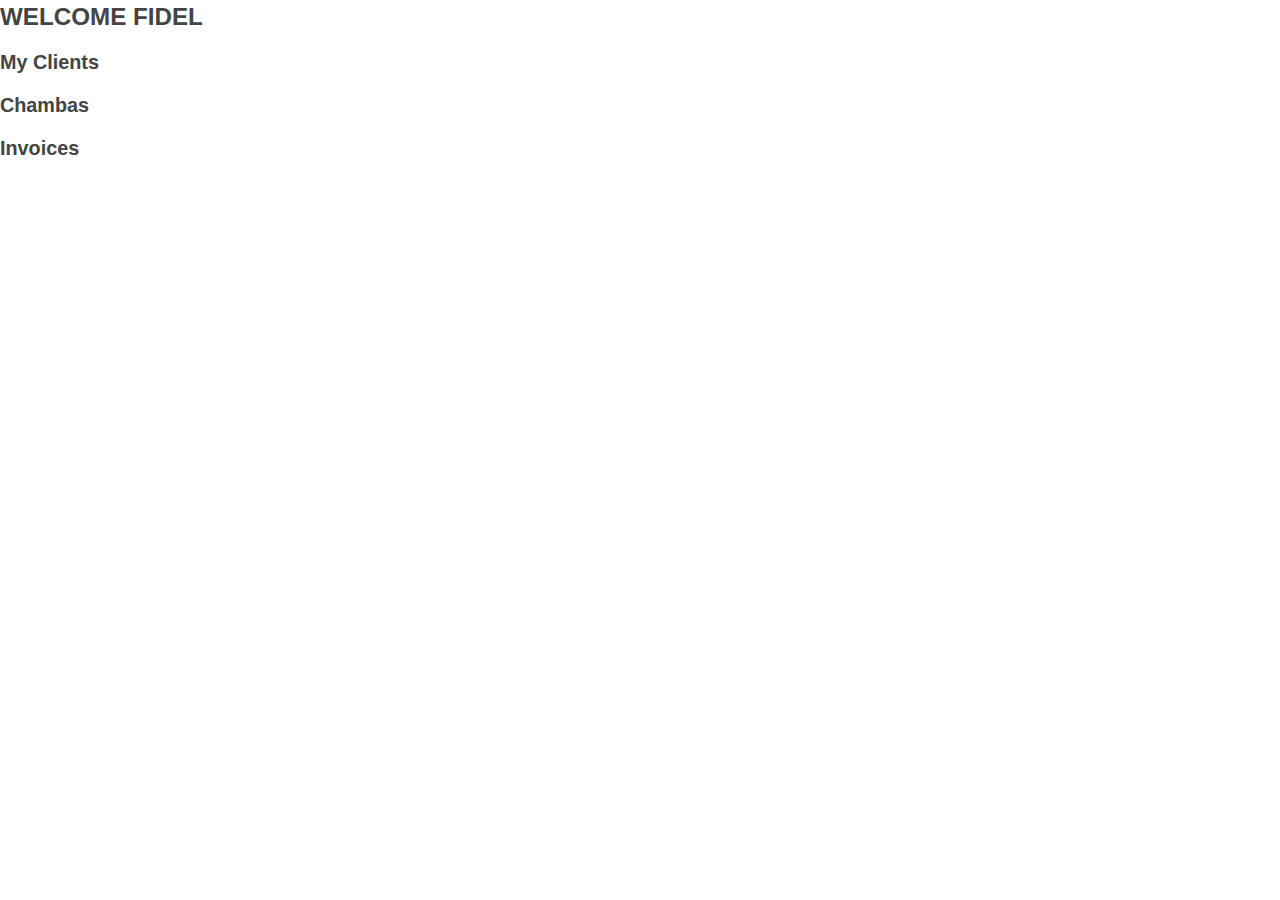
==== menu.html @ ecb989d9 "Commit I" ====
<!DOCTYPE html>
<html>
<head>
	<title>Chamberos</title>
	<link rel="stylesheet" type="text/css" href="estilo.css">
</head>
<body>
	<header>
		<nav id="nav">
			<ul>
				<li><a href="">CLIENTS</a></li>
				<li><a href="">CHAMBAS</a></li>
				<li><a href="">INVOICES</a></li>
				<li><a href="">HI FIDEL</a><img src=""></li>
			</ul>
		</nav>
	</header>
	<div>
		<h1>WELCOME FIDEL</h1>
		<a href="">
			<div>
				<img src="">
				<h3>My Clients</h3>
			</div>
		</a>
		<a href="">
			<div>
				<img src="">
				<h3>Chambas</h3>
			</div>
		</a>
		<a href="">
			<div>
				<img src="">
				<h3>Invoices</h3>
			</div>
		</a>
	</div>
</body>
</html>
---- estilo.css ----
*  
{ 
	margin: 0; 
	padding: 0; 
	border: 0; 
}

html {
	font-size:62.5%;
}

body {
	font:300 11px/1.4 'Helvetica Neue', Helvetica, Arial, sans-serif;
	color:#444;
}

img {
	max-width:100%;
	vertical-align:bottom;
}

a {
	color:#444;
	text-decoration:none;
}

a:hover {
	color:#444;
}

a:focus {
	outline:0;
}

a:hover, a:active {
	outline:0;
}

input:focus {
	outline:0;
	border:1px solid #04A4CC;
}

h1 { 
	font-size: 2.2em; 
} 

h2 { 
	font-size: 2.0em;     
} 

h3 { 
	font-size: 1.8em; 
} 

h4 { 
	font-size: 1.6em;     
} 

h5 { 
	font-size: 1.4em;     
} 

p { 
	font-size: 1.2em;     
}

/*
	LOGIN
*/

#contenedor_principal {
	position: absolute;
	top: calc(45% - 100px);
	left: calc(40% - 100px);
}

#contenedor_secundario {
	-webkit-border-radius: 10px;
	-moz-border-radius: 10px;
	border-radius: 10px;
	margin:20px auto 0px auto;
	width: 300px;
	height: 200px;
	border: 3px solid orange;
	overflow: hidden;
}

#contenedor_tercero {
	width: 200px;
	margin: 18px auto 0 auto;
	overflow: hidden;
}

#boton {
	color: white;
	background: orange;
	text-decoration: none;
	text-align: center;
	width: auto;
	float: left;
	margin-top: 5px;
	padding: 10px 30px 10px 30px;
}

input[type="text"], input[type="password"] {
	margin: 0 auto;
	width: 176px;
	float: left;
	margin-top: 5px;
	padding: 10px;
	border: 2px solid orange;

}

#login {
	margin-top: 0;
	padding: 5px;
	text-align: center;
	background: orange;
	color: white;
}

#welcome {
	color: orange;
}

/*
	MENU 
*/

#nav {
	float: right;
}

#nav ul {
	padding: 0;
	margin: 0 auto;
	height: 60px;
	font-size: 0;
}

#nav ul li {
	display: inline-block;
}
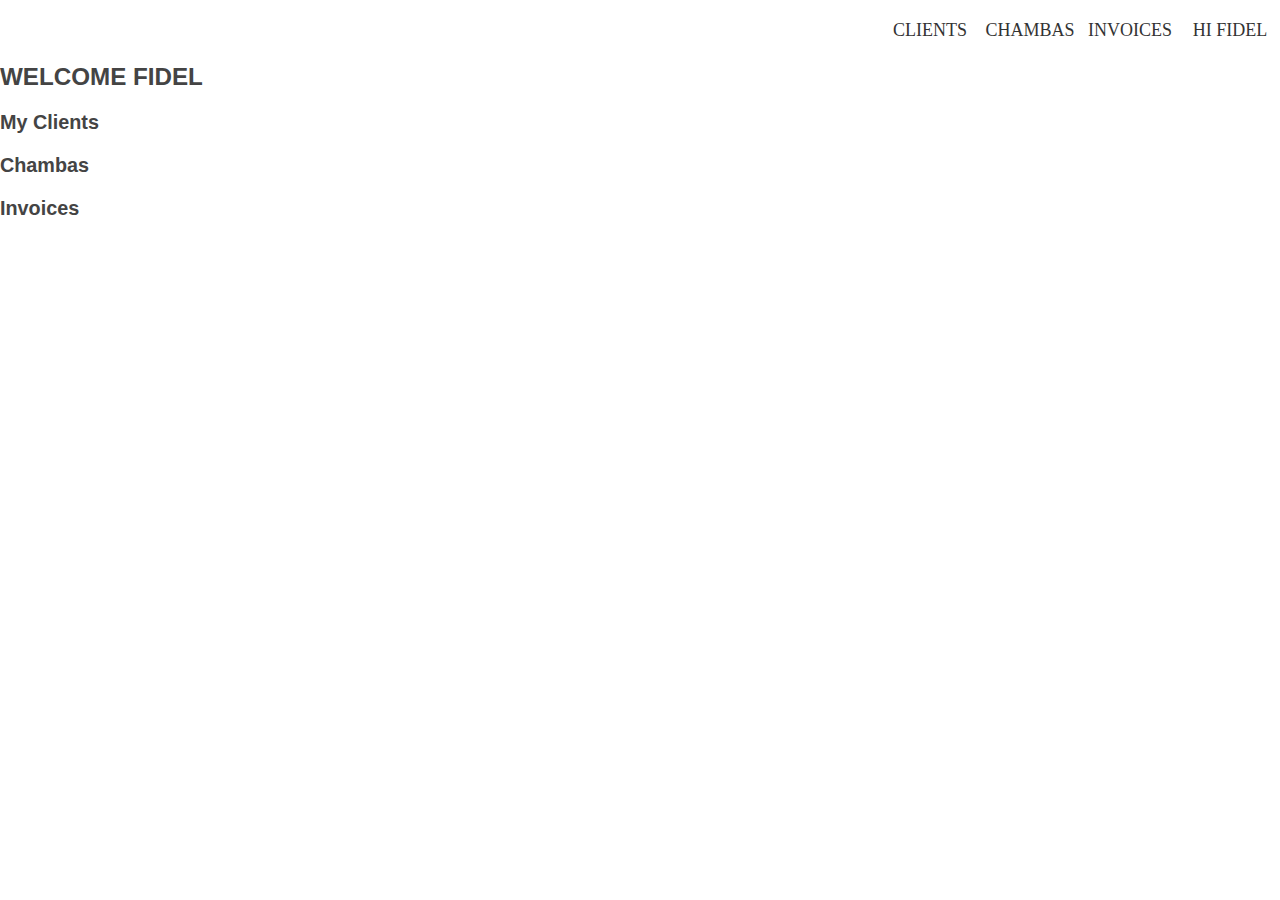
==== commit 4c66946c: "Commit II" ====
--- a/menu.html
+++ b/menu.html
@@ -15,9 +15,10 @@
 			</ul>
 		</nav>
 	</header>
-	<div>
+	<div id="principal">
 		<h1>WELCOME FIDEL</h1>
-		<a href="">
+		<div>
+			<a href="">
 			<div>
 				<img src="">
 				<h3>My Clients</h3>
@@ -35,6 +36,7 @@
 				<h3>Invoices</h3>
 			</div>
 		</a>
+		</div>
 	</div>
 </body>
 </html>--- a/estilo.css
+++ b/estilo.css
@@ -130,10 +130,12 @@
 */
 
 #nav {
+	width: 100%;
 	float: right;
 }
 
 #nav ul {
+	float: right;
 	padding: 0;
 	margin: 0 auto;
 	height: 60px;
@@ -142,4 +144,33 @@
 
 #nav ul li {
 	display: inline-block;
+}
+
+#nav ul li a {
+	font-family: gobold;
+	font-size: 18px;
+	cursor: pointer;
+	display: inline-block;
+	width: 100px;
+	text-align: center;
+	text-decoration: none;
+	line-height: 40px;
+	color: #333;
+	box-sizing: border-box;
+	-moz-box-sizing: border-box;
+	-webkit-box-sizing: border-box;
+	padding: 10px 0 10px 0;
+	text-align: center;
+}
+
+#nav ul li a:hover {
+	letter-spacing: 1px;
+	background: #333;
+	color: #fff;
+	text-shadow: 0px 0px 25px rgba(255, 255, 255, 1);
+}
+
+#principal {
+	float: left;
+	margin: 0 auto;
 }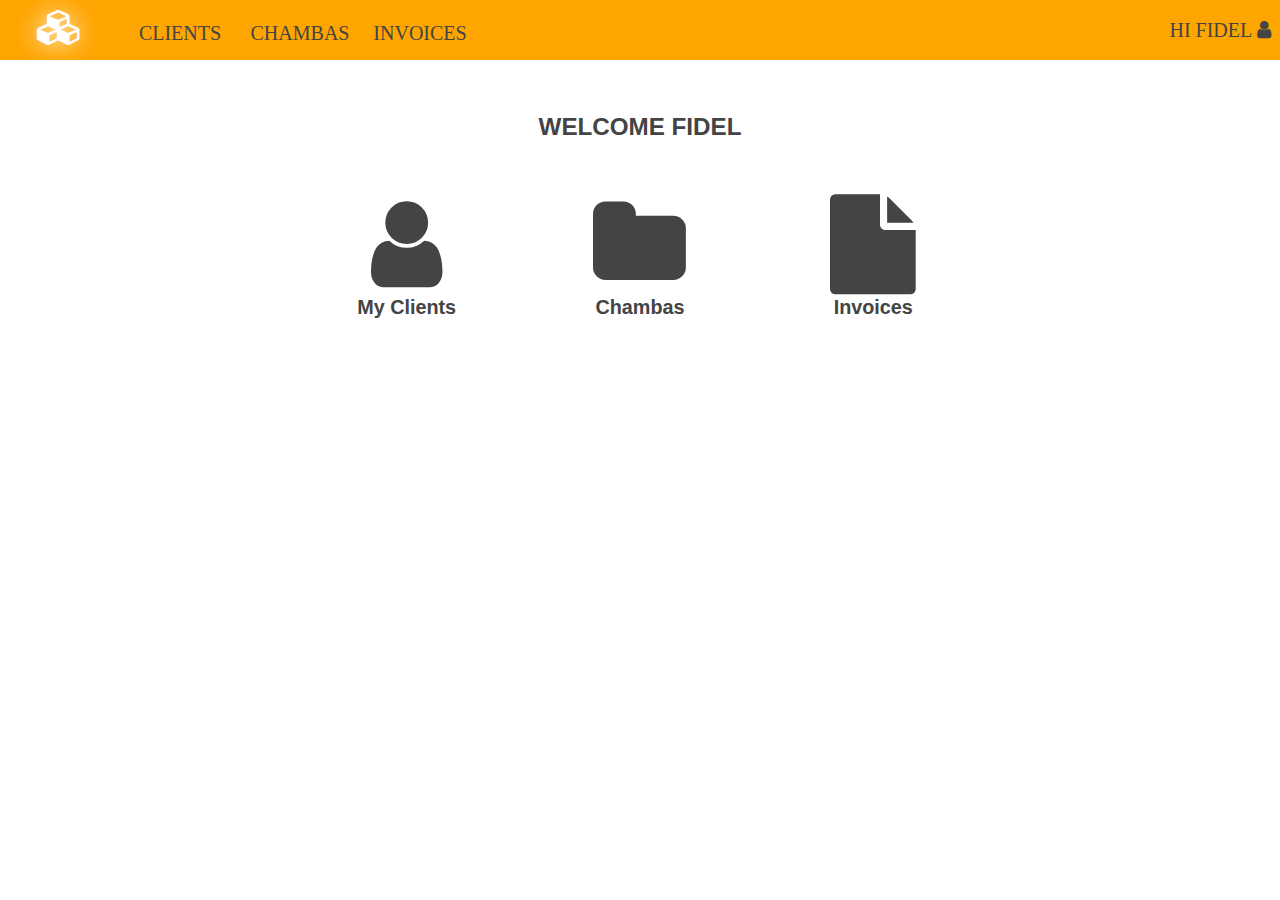
==== commit 55188845: "Commit IV" ====
--- a/menu.html
+++ b/menu.html
@@ -3,36 +3,40 @@
 <head>
 	<title>Chamberos</title>
 	<link rel="stylesheet" type="text/css" href="estilo.css">
+	<link  rel = "stylesheet"  href = "http://maxcdn.bootstrapcdn.com/font-awesome/4.3.0/css/font-awesome.min.css" >
 </head>
 <body>
 	<header>
 		<nav id="nav">
-			<ul>
+			<ul id="izquierda">
+				<li><a href=""><i id="logo" class="fa fa-cubes"></i></a></li>
 				<li><a href="">CLIENTS</a></li>
 				<li><a href="">CHAMBAS</a></li>
 				<li><a href="">INVOICES</a></li>
-				<li><a href="">HI FIDEL</a><img src=""></li>
+			</ul>
+			<ul id="derecha" class="logo_user">
+				<li><a href="">HI FIDEL <i class="fa fa-user"></i></a></li>
 			</ul>
 		</nav>
 	</header>
 	<div id="principal">
-		<h1>WELCOME FIDEL</h1>
+		<h1 id="titulo">WELCOME FIDEL</h1>
 		<div>
 			<a href="">
-			<div>
-				<img src="">
-				<h3>My Clients</h3>
+			<div class="boton_img">
+				<i class="fa fa-user"></i>
+				<h3 class="subtitulo">My Clients</h3>
 			</div>
 		</a>
 		<a href="">
-			<div>
-				<img src="">
+			<div class="boton_img">
+				<i class="fa fa-folder"></i>
 				<h3>Chambas</h3>
 			</div>
 		</a>
 		<a href="">
-			<div>
-				<img src="">
+			<div class="boton_img">
+				<i class="fa fa-file"></i>
 				<h3>Invoices</h3>
 			</div>
 		</a>
--- a/estilo.css
+++ b/estilo.css
@@ -67,110 +67,145 @@
 
 /*
 	LOGIN
-*/
-
-#contenedor_principal {
-	position: absolute;
-	top: calc(45% - 100px);
-	left: calc(40% - 100px);
-}
-
-#contenedor_secundario {
-	-webkit-border-radius: 10px;
-	-moz-border-radius: 10px;
-	border-radius: 10px;
-	margin:20px auto 0px auto;
-	width: 300px;
-	height: 200px;
-	border: 3px solid orange;
-	overflow: hidden;
-}
-
-#contenedor_tercero {
-	width: 200px;
-	margin: 18px auto 0 auto;
-	overflow: hidden;
-}
-
-#boton {
-	color: white;
-	background: orange;
-	text-decoration: none;
-	text-align: center;
-	width: auto;
-	float: left;
-	margin-top: 5px;
-	padding: 10px 30px 10px 30px;
-}
-
-input[type="text"], input[type="password"] {
-	margin: 0 auto;
-	width: 176px;
-	float: left;
-	margin-top: 5px;
-	padding: 10px;
-	border: 2px solid orange;
-
-}
-
-#login {
-	margin-top: 0;
-	padding: 5px;
-	text-align: center;
-	background: orange;
-	color: white;
-}
-
-#welcome {
-	color: orange;
-}
+	*/
+
+	#contenedor_principal {
+		position: absolute;
+		top: calc(45% - 100px);
+		left: calc(40% - 100px);
+	}
+
+	#contenedor_secundario {
+		-webkit-border-radius: 10px;
+		-moz-border-radius: 10px;
+		border-radius: 10px;
+		margin:20px auto 0px auto;
+		width: 300px;
+		height: 200px;
+		border: 3px solid orange;
+		overflow: hidden;
+	}
+
+	#contenedor_tercero {
+		width: 200px;
+		margin: 18px auto 0 auto;
+		overflow: hidden;
+	}
+
+	#boton {
+		color: white;
+		background: orange;
+		text-decoration: none;
+		text-align: center;
+		width: auto;
+		float: left;
+		margin-top: 5px;
+		padding: 10px 30px 10px 30px;
+	}
+
+	input[type="text"], input[type="password"] {
+		margin: 0 auto;
+		width: 176px;
+		float: left;
+		margin-top: 5px;
+		padding: 10px;
+		border: 2px solid orange;
+
+	}
+
+	#login {
+		margin-top: 0;
+		padding: 5px;
+		text-align: center;
+		background: orange;
+		color: white;
+	}
+
+	#welcome {
+		color: orange;
+	}
 
 /*
 	MENU 
-*/
-
-#nav {
-	width: 100%;
-	float: right;
-}
-
-#nav ul {
-	float: right;
-	padding: 0;
-	margin: 0 auto;
-	height: 60px;
-	font-size: 0;
-}
-
-#nav ul li {
-	display: inline-block;
-}
-
-#nav ul li a {
-	font-family: gobold;
-	font-size: 18px;
-	cursor: pointer;
-	display: inline-block;
-	width: 100px;
-	text-align: center;
-	text-decoration: none;
-	line-height: 40px;
-	color: #333;
-	box-sizing: border-box;
-	-moz-box-sizing: border-box;
-	-webkit-box-sizing: border-box;
-	padding: 10px 0 10px 0;
-	text-align: center;
-}
-
-#nav ul li a:hover {
-	letter-spacing: 1px;
-	background: #333;
-	color: #fff;
-	text-shadow: 0px 0px 25px rgba(255, 255, 255, 1);
-}
-
-#principal {
-	float: left;
-	margin: 0 auto;
-}+	*/
+
+	#nav {
+		width: 100%;
+		float: right;
+		background: orange;
+	}
+
+	#derecha {
+		float: right;
+		padding: 0;
+		margin: 0 auto;
+		height: 60px;
+		font-size: 0;
+	}
+	#izquierda {
+		float: left;
+		padding: 0;
+		margin: 0 auto;
+		height: 60px;
+		font-size: 0;
+	}
+
+	#nav ul li {
+		display: inline-block;
+	}
+
+	#nav ul li a {
+		font-family: gobold;
+		font-size: 20px;
+		cursor: pointer;
+		display: inline-block;
+		width: 120px;
+		text-align: center;
+		text-decoration: none;
+		line-height: 40px;
+		color: #444;
+		padding: 10px 0 10px 0;
+		text-align: center;
+	}
+
+	#nav ul li a:hover {
+		letter-spacing: 1px;
+		color: #fff;
+		text-shadow: 0px 0px 25px rgba(255, 255, 255, 1);
+	}
+
+	#logo {
+		font-size: 35px;
+	}
+
+	#principal {
+		clear: both;
+		margin: 0 auto;
+		width: 700px;
+	}
+
+	.boton_img i {
+		font-size: 100px;
+		width: 100px;
+		margin: 0 auto;
+	}
+
+	.logo_user i {
+		font-size: 20px;
+	}
+
+	.boton_img {
+		float: left;
+		width: 33.33%;
+		text-align: center;
+	}
+
+	#titulo {
+		color: #444;
+		text-align: center;
+		padding: 50px;
+	}
+
+	.subtitulo {
+		text-align: center;
+	}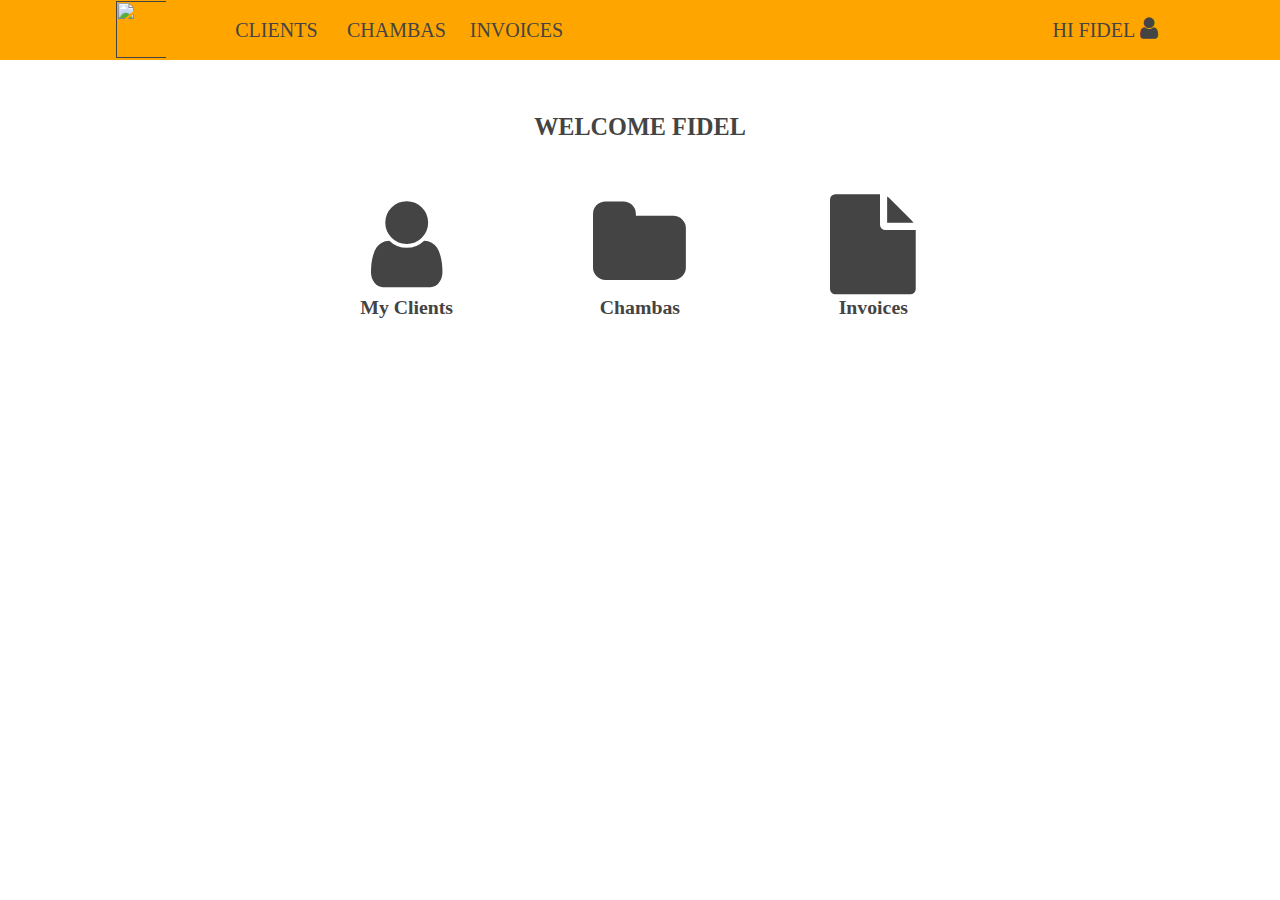
==== commit a1bc98a1: "Commit V" ====
--- a/menu.html
+++ b/menu.html
@@ -8,38 +8,42 @@
 <body>
 	<header>
 		<nav id="nav">
-			<ul id="izquierda">
-				<li><a href=""><i id="logo" class="fa fa-cubes"></i></a></li>
-				<li><a href="">CLIENTS</a></li>
-				<li><a href="">CHAMBAS</a></li>
-				<li><a href="">INVOICES</a></li>
-			</ul>
-			<ul id="derecha" class="logo_user">
-				<li><a href="">HI FIDEL <i class="fa fa-user"></i></a></li>
-			</ul>
+			<div id="div_principal">
+				<div id="div_logo">
+					<a href=""><img class="normal" src="http://www.chamberos.net/wp-content/uploads/2015/04/chamberos-logo.png" width="57" height="57"></a> 
+				</div>
+				<ul id="izquierda">
+					<li><a href="">CLIENTS</a></li>
+					<li><a href="">CHAMBAS</a></li>
+					<li><a href="">INVOICES</a></li>
+				</ul>
+				<ul id="derecha" class="logo_user">
+					<li><a href="">HI FIDEL <i class="fa fa-user"></i></a></li>
+				</ul>
+			</div>
 		</nav>
 	</header>
 	<div id="principal">
-		<h1 id="titulo">WELCOME FIDEL</h1>
+		<h1 id="titulo" class="letra">WELCOME FIDEL</h1>
 		<div>
 			<a href="">
-			<div class="boton_img">
-				<i class="fa fa-user"></i>
-				<h3 class="subtitulo">My Clients</h3>
-			</div>
-		</a>
-		<a href="">
-			<div class="boton_img">
-				<i class="fa fa-folder"></i>
-				<h3>Chambas</h3>
-			</div>
-		</a>
-		<a href="">
-			<div class="boton_img">
-				<i class="fa fa-file"></i>
-				<h3>Invoices</h3>
-			</div>
-		</a>
+				<div class="boton_img">
+					<i class="fa fa-user"></i>
+					<h3 class="letra">My Clients</h3>
+				</div>
+			</a>
+			<a href="">
+				<div class="boton_img">
+					<i class="fa fa-folder"></i>
+					<h3 class="letra">Chambas</h3>
+				</div>
+			</a>
+			<a href="">
+				<div class="boton_img">
+					<i class="fa fa-file"></i>
+					<h3 class="letra">Invoices</h3>
+				</div>
+			</a>
 		</div>
 	</div>
 </body>
--- a/estilo.css
+++ b/estilo.css
@@ -93,6 +93,7 @@
 	}
 
 	#boton {
+		font-size: 16px;
 		color: white;
 		background: orange;
 		text-decoration: none;
@@ -100,7 +101,7 @@
 		width: auto;
 		float: left;
 		margin-top: 5px;
-		padding: 10px 30px 10px 30px;
+		padding: 3px 15px 3px 15px;
 	}
 
 	input[type="text"], input[type="password"] {
@@ -128,6 +129,22 @@
 /*
 	MENU 
 	*/
+
+	#div_logo {
+		width: 50px;
+		float: left;
+		margin: 1.4px;
+		margin-right: 50px;
+	}
+
+	#div_principal {
+		width: 1050px;
+		margin: 0 auto;
+	}
+
+	#header {
+		background: orange;
+	}
 
 	#nav {
 		width: 100%;
@@ -191,7 +208,7 @@
 	}
 
 	.logo_user i {
-		font-size: 20px;
+		font-size: 25px;
 	}
 
 	.boton_img {
@@ -206,6 +223,6 @@
 		padding: 50px;
 	}
 
-	.subtitulo {
-		text-align: center;
-	}+	.letra {
+		font-family: gobold;
+	}
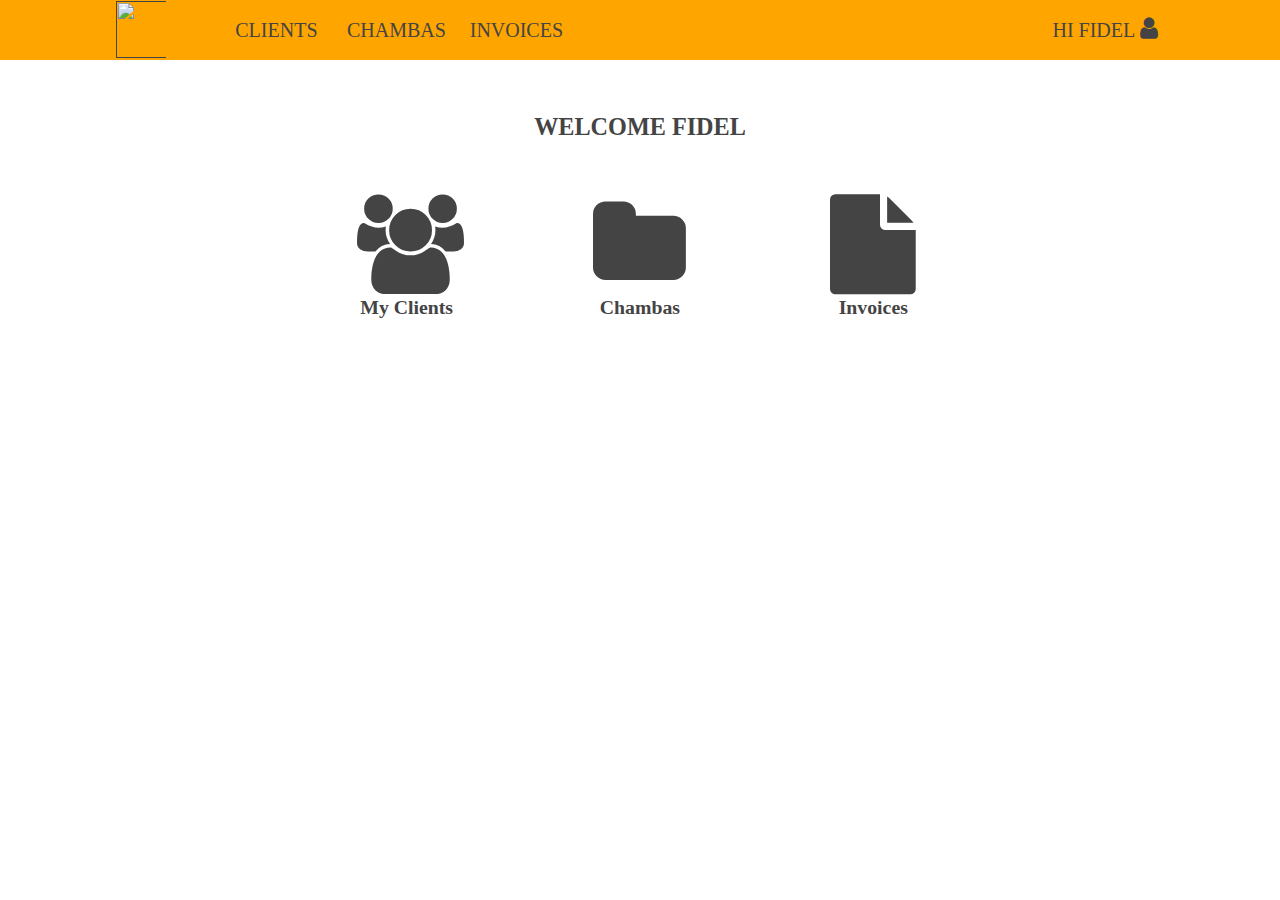
==== commit fa195b92: "Commit VI" ====
--- a/menu.html
+++ b/menu.html
@@ -13,7 +13,7 @@
 					<a href=""><img class="normal" src="http://www.chamberos.net/wp-content/uploads/2015/04/chamberos-logo.png" width="57" height="57"></a> 
 				</div>
 				<ul id="izquierda">
-					<li><a href="">CLIENTS</a></li>
+					<li><a href="clientes.html">CLIENTS</a></li>
 					<li><a href="">CHAMBAS</a></li>
 					<li><a href="">INVOICES</a></li>
 				</ul>
@@ -26,9 +26,9 @@
 	<div id="principal">
 		<h1 id="titulo" class="letra">WELCOME FIDEL</h1>
 		<div>
-			<a href="">
+			<a href="clientes.html">
 				<div class="boton_img">
-					<i class="fa fa-user"></i>
+					<i class="fa fa-users"></i>
 					<h3 class="letra">My Clients</h3>
 				</div>
 			</a>
--- a/estilo.css
+++ b/estilo.css
@@ -226,3 +226,51 @@
 	.letra {
 		font-family: gobold;
 	}
+
+	/*
+		Clientes
+		*/
+		
+		#base {
+			clear: both;
+			margin: 0 auto;
+			width: 1050px;
+		}
+
+		#contenerdor {
+			width: 100%;
+			height: 100px;
+		}
+
+		.cliente {
+			float: left;
+			width: 160px;
+			margin-top: 40px;
+		}
+
+		.cliente i {
+			font-size: 60px;
+		}
+
+		#h3_cliente {
+			float: right;
+			margin-top: 17px;
+		}
+
+		#btn_derecha {
+			float: right;
+		}
+
+		#boton_cliente {
+			background: orange;
+			width: 95px;
+			padding: 12px;
+			text-align: center;
+			margin-top: 5px;
+			float: right;
+			-webkit-border-radius: 7px;
+			-moz-border-radius: 7px;
+			border-radius: 7px;
+		}
+
+
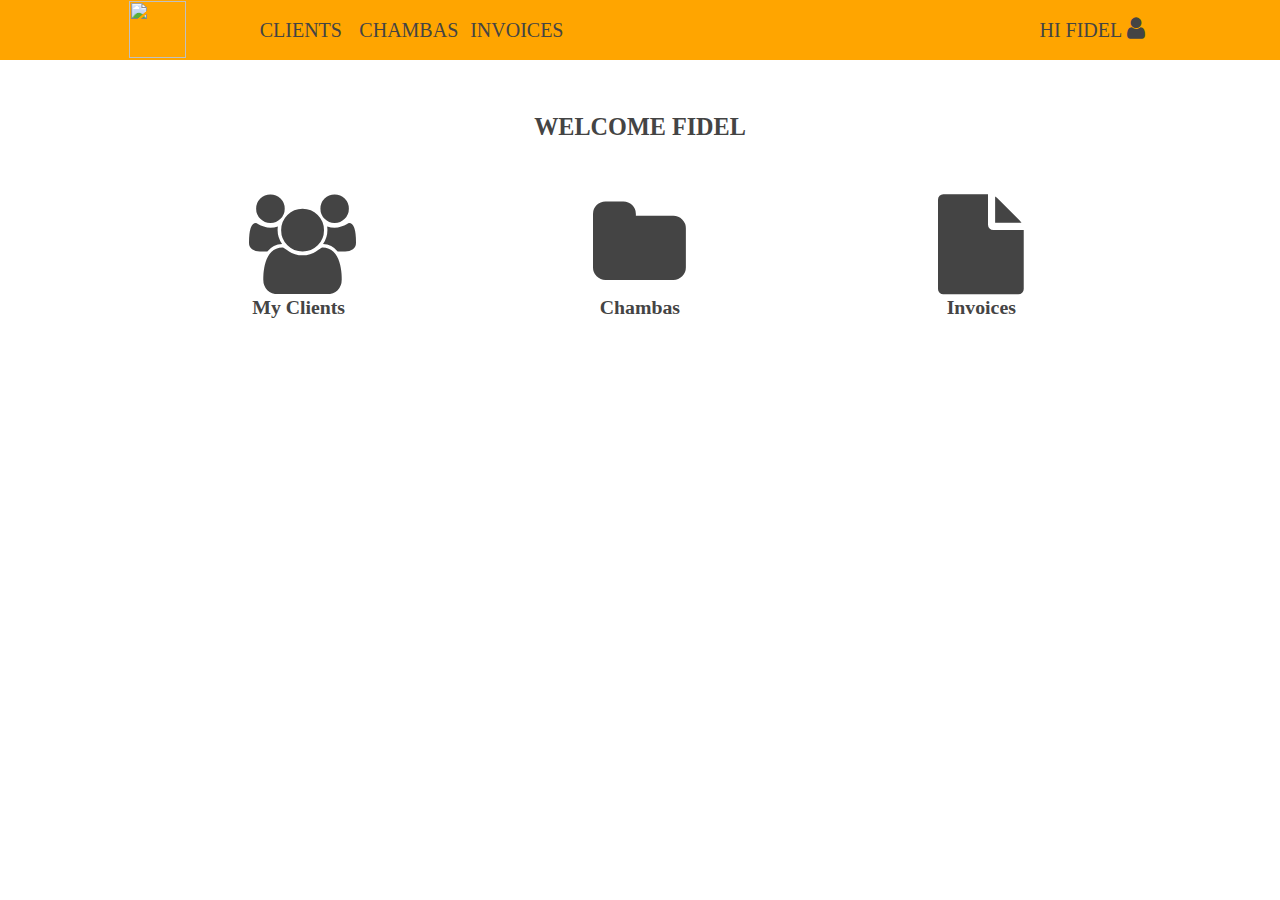
==== commit ed26de0e: "Se creo factura, nueva factura, editar factura y cambios en los otros" ====
--- a/menu.html
+++ b/menu.html
@@ -10,12 +10,12 @@
 		<nav id="nav">
 			<div id="div_principal">
 				<div id="div_logo">
-					<a href=""><img class="normal" src="http://www.chamberos.net/wp-content/uploads/2015/04/chamberos-logo.png" width="57" height="57"></a> 
+					<a href="menu.html"><img class="normal" src="http://www.chamberos.net/wp-content/uploads/2015/04/chamberos-logo.png" width="57" height="57"></a> 
 				</div>
 				<ul id="izquierda">
 					<li><a href="clientes.html">CLIENTS</a></li>
 					<li><a href="">CHAMBAS</a></li>
-					<li><a href="">INVOICES</a></li>
+					<li><a href="facturas.html">INVOICES</a></li>
 				</ul>
 				<ul id="derecha" class="logo_user">
 					<li><a href="">HI FIDEL <i class="fa fa-user"></i></a></li>
@@ -23,7 +23,7 @@
 			</div>
 		</nav>
 	</header>
-	<div id="principal">
+	<div class="base">
 		<h1 id="titulo" class="letra">WELCOME FIDEL</h1>
 		<div>
 			<a href="clientes.html">
@@ -38,7 +38,7 @@
 					<h3 class="letra">Chambas</h3>
 				</div>
 			</a>
-			<a href="">
+			<a href="facturas.html">
 				<div class="boton_img">
 					<i class="fa fa-file"></i>
 					<h3 class="letra">Invoices</h3>
--- a/estilo.css
+++ b/estilo.css
@@ -36,11 +36,6 @@
 	outline:0;
 }
 
-input:focus {
-	outline:0;
-	border:1px solid #04A4CC;
-}
-
 h1 { 
 	font-size: 2.2em; 
 } 
@@ -66,211 +61,309 @@
 }
 
 /*
-	LOGIN
-	*/
-
-	#contenedor_principal {
-		position: absolute;
-		top: calc(45% - 100px);
-		left: calc(40% - 100px);
-	}
-
-	#contenedor_secundario {
-		-webkit-border-radius: 10px;
-		-moz-border-radius: 10px;
-		border-radius: 10px;
-		margin:20px auto 0px auto;
-		width: 300px;
-		height: 200px;
-		border: 3px solid orange;
-		overflow: hidden;
-	}
-
-	#contenedor_tercero {
-		width: 200px;
-		margin: 18px auto 0 auto;
-		overflow: hidden;
-	}
-
-	#boton {
-		font-size: 16px;
-		color: white;
-		background: orange;
-		text-decoration: none;
-		text-align: center;
-		width: auto;
-		float: left;
-		margin-top: 5px;
-		padding: 3px 15px 3px 15px;
-	}
-
-	input[type="text"], input[type="password"] {
-		margin: 0 auto;
-		width: 176px;
-		float: left;
-		margin-top: 5px;
-		padding: 10px;
-		border: 2px solid orange;
-
-	}
-
-	#login {
-		margin-top: 0;
-		padding: 5px;
-		text-align: center;
-		background: orange;
-		color: white;
-	}
-
-	#welcome {
-		color: orange;
-	}
-
-/*
-	MENU 
-	*/
-
-	#div_logo {
-		width: 50px;
-		float: left;
-		margin: 1.4px;
-		margin-right: 50px;
-	}
-
-	#div_principal {
-		width: 1050px;
-		margin: 0 auto;
-	}
-
-	#header {
-		background: orange;
-	}
-
-	#nav {
-		width: 100%;
-		float: right;
-		background: orange;
-	}
-
-	#derecha {
-		float: right;
-		padding: 0;
-		margin: 0 auto;
-		height: 60px;
-		font-size: 0;
-	}
-	#izquierda {
-		float: left;
-		padding: 0;
-		margin: 0 auto;
-		height: 60px;
-		font-size: 0;
-	}
-
-	#nav ul li {
-		display: inline-block;
-	}
-
-	#nav ul li a {
-		font-family: gobold;
-		font-size: 20px;
-		cursor: pointer;
-		display: inline-block;
-		width: 120px;
-		text-align: center;
-		text-decoration: none;
-		line-height: 40px;
-		color: #444;
-		padding: 10px 0 10px 0;
-		text-align: center;
-	}
-
-	#nav ul li a:hover {
-		letter-spacing: 1px;
-		color: #fff;
-		text-shadow: 0px 0px 25px rgba(255, 255, 255, 1);
-	}
-
-	#logo {
-		font-size: 35px;
-	}
-
-	#principal {
-		clear: both;
-		margin: 0 auto;
-		width: 700px;
-	}
-
-	.boton_img i {
-		font-size: 100px;
-		width: 100px;
-		margin: 0 auto;
-	}
-
-	.logo_user i {
-		font-size: 25px;
-	}
-
-	.boton_img {
-		float: left;
-		width: 33.33%;
-		text-align: center;
-	}
-
-	#titulo {
-		color: #444;
-		text-align: center;
-		padding: 50px;
-	}
-
-	.letra {
-		font-family: gobold;
-	}
-
-	/*
-		Clientes
-		*/
-		
-		#base {
-			clear: both;
-			margin: 0 auto;
-			width: 1050px;
-		}
-
-		#contenerdor {
-			width: 100%;
-			height: 100px;
-		}
-
-		.cliente {
-			float: left;
-			width: 160px;
-			margin-top: 40px;
-		}
-
-		.cliente i {
-			font-size: 60px;
-		}
-
-		#h3_cliente {
-			float: right;
-			margin-top: 17px;
-		}
-
-		#btn_derecha {
-			float: right;
-		}
-
-		#boton_cliente {
-			background: orange;
-			width: 95px;
-			padding: 12px;
-			text-align: center;
-			margin-top: 5px;
-			float: right;
-			-webkit-border-radius: 7px;
-			-moz-border-radius: 7px;
-			border-radius: 7px;
-		}
-
-
+LOGIN
+*/
+
+.input_login {
+	outline:0;
+	border:2px solid orange;
+	width: 176px;
+}
+
+#contenedor_principal {
+	margin: auto;
+	text-align: center;
+	margin-top: 15%;
+}
+
+#contenedor_secundario {
+	-webkit-border-radius: 10px;
+	-moz-border-radius: 10px;
+	border-radius: 10px;
+	margin:20px auto 0px auto;
+	width: 300px;
+	height: 200px;
+	border: 3px solid orange;
+	overflow: hidden;
+}
+
+#contenedor_tercero {
+	width: 200px;
+	margin: 18px auto 0 auto;
+	overflow: hidden;
+}
+
+#boton {
+	font-size: 16px;
+	color: white;
+	background: orange;
+	text-decoration: none;
+	text-align: center;
+	width: auto;
+	float: left;
+	margin-top: 5px;
+	padding: 3px 15px 3px 15px;
+}
+
+input[type="text"], input[type="password"], input[type="number"], 
+input[type="phone"], input[type="date"] {
+	margin: 0 auto;
+	margin-top: 5px;
+	padding: 10px;
+}
+
+textarea {
+	margin: 0 auto;
+	margin-top: 5px;
+	padding: 10px;
+	outline:0;
+	border:1px solid black;
+	max-width: 96.5%;
+	width: 96.5%;
+}
+
+#login {
+	margin-top: 0;
+	padding: 5px;
+	text-align: center;
+	background: orange;
+	color: white;
+}
+
+#welcome {
+	color: orange;
+}
+
+/*
+MENU 
+*/
+
+#div_logo {
+	width: 6%;
+	float: left;
+	margin: 1.4px;
+	margin-right: 50px;
+}
+
+#div_principal {
+	width: 80%;
+	margin: 0 auto;
+}
+
+#header {
+	background: orange;
+}
+
+#nav {
+	width: 100%;
+	float: right;
+	background: orange;
+}
+
+#derecha {
+	float: right;
+	padding: 0;
+	margin: 0 auto;
+	height: 60px;
+	font-size: 0;
+}
+#izquierda {
+	float: left;
+	padding: 0;
+	margin: 0 auto;
+	height: 60px;
+	font-size: 0;
+}
+
+#nav ul li {
+	display: inline-block;
+	width: 30%;
+}
+
+#nav ul li a {
+	font-family: gobold;
+	font-size: 20px;
+	cursor: pointer;
+	display: inline-block;
+	width: 120px;
+	text-align: center;
+	text-decoration: none;
+	line-height: 40px;
+	color: #444;
+	padding: 10px 0 10px 0;
+	text-align: center;
+}
+
+#nav ul li a:hover {
+	letter-spacing: 1px;
+	color: #fff;
+	text-shadow: 0px 0px 25px rgba(255, 255, 255, 1);
+}
+
+#logo {
+	font-size: 35px;
+}
+
+#principal {
+	clear: both;
+	margin: 0 auto;
+	width: 700px;
+}
+
+.boton_img i {
+	font-size: 100px;
+	width: 100px;
+	margin: 0 auto;
+}
+
+.logo_user i {
+	font-size: 25px;
+}
+
+.boton_img {
+	float: left;
+	width: 33.33%;
+	text-align: center;
+}
+
+#titulo {
+	color: #444;
+	text-align: center;
+	padding: 50px;
+}
+
+.letra {
+	font-family: gobold;
+}
+
+/*
+Clientes
+*/
+
+.base {
+	clear: both;
+	margin: 0 auto;
+	width: 80%;
+}
+
+#contenerdor {
+	width: 100%;
+	height: 100px;
+}
+
+.cliente {
+	float: left;
+	margin-top: 40px;
+}
+
+.cliente i {
+	font-size: 60px;
+}
+
+#h3_cliente {
+	float: right;
+	margin-top: 17px;
+	margin-left: 12px;
+}
+
+#btn_derecha {
+	float: right;
+}
+
+#boton_cliente {
+	background: orange;
+	padding: 12px;
+	text-align: center;
+	margin-top: 50px;
+	float: right;
+	-webkit-border-radius: 7px;
+	-moz-border-radius: 7px;
+	border-radius: 7px;
+}
+
+table {
+	margin-top: 4%;
+	text-align: center;
+	width: 100%;
+	background: #fff;
+}
+
+table td, table tr {
+	padding: 10px;
+	font-size: 16px;
+}
+
+#titulo_tabla {
+	background: #60CC65;
+	color: white;
+}
+
+/*
+Eliminar cliente
+*/	
+
+#con_mensaje {
+	margin: 0 auto;
+	width: 60%;
+	margin-top: 10%;
+	text-align: center;
+}
+
+.btn_verde {
+	background: #309C29;
+	text-align: center;
+	width: 60px;
+	float: left;
+	float: right;
+	padding: 7px;
+	font-size: 13px;
+	-webkit-border-radius: 7px;
+	-moz-border-radius: 7px;
+	border-radius: 7px;
+	margin-top: 10%;
+}
+
+.btn_rojo {
+	background: #CF1E1A;
+	text-align: center;
+	width: 60px;
+	float: left;
+	padding: 7px;
+	font-size: 13px;
+	-webkit-border-radius: 7px;
+	-moz-border-radius: 7px;
+	border-radius: 7px;
+	margin-top: 10%;
+}
+
+#con_mensaje a {
+	color: white;
+}
+
+/*
+Nuevo Cliente	
+*/
+
+#nuevo_cliente i {
+	font-size: 60px;
+}
+
+#con_datos {
+	margin: 0 auto;
+	width: 60%;
+	margin-top: 4%;
+}
+
+.input_datos {
+	outline:0;
+	border:1px solid black;
+	width: 96.5%;
+}
+
+.letra_datos {
+	margin-top: 1%;
+}
+
+#con_datos a {
+	color: white;
+}
